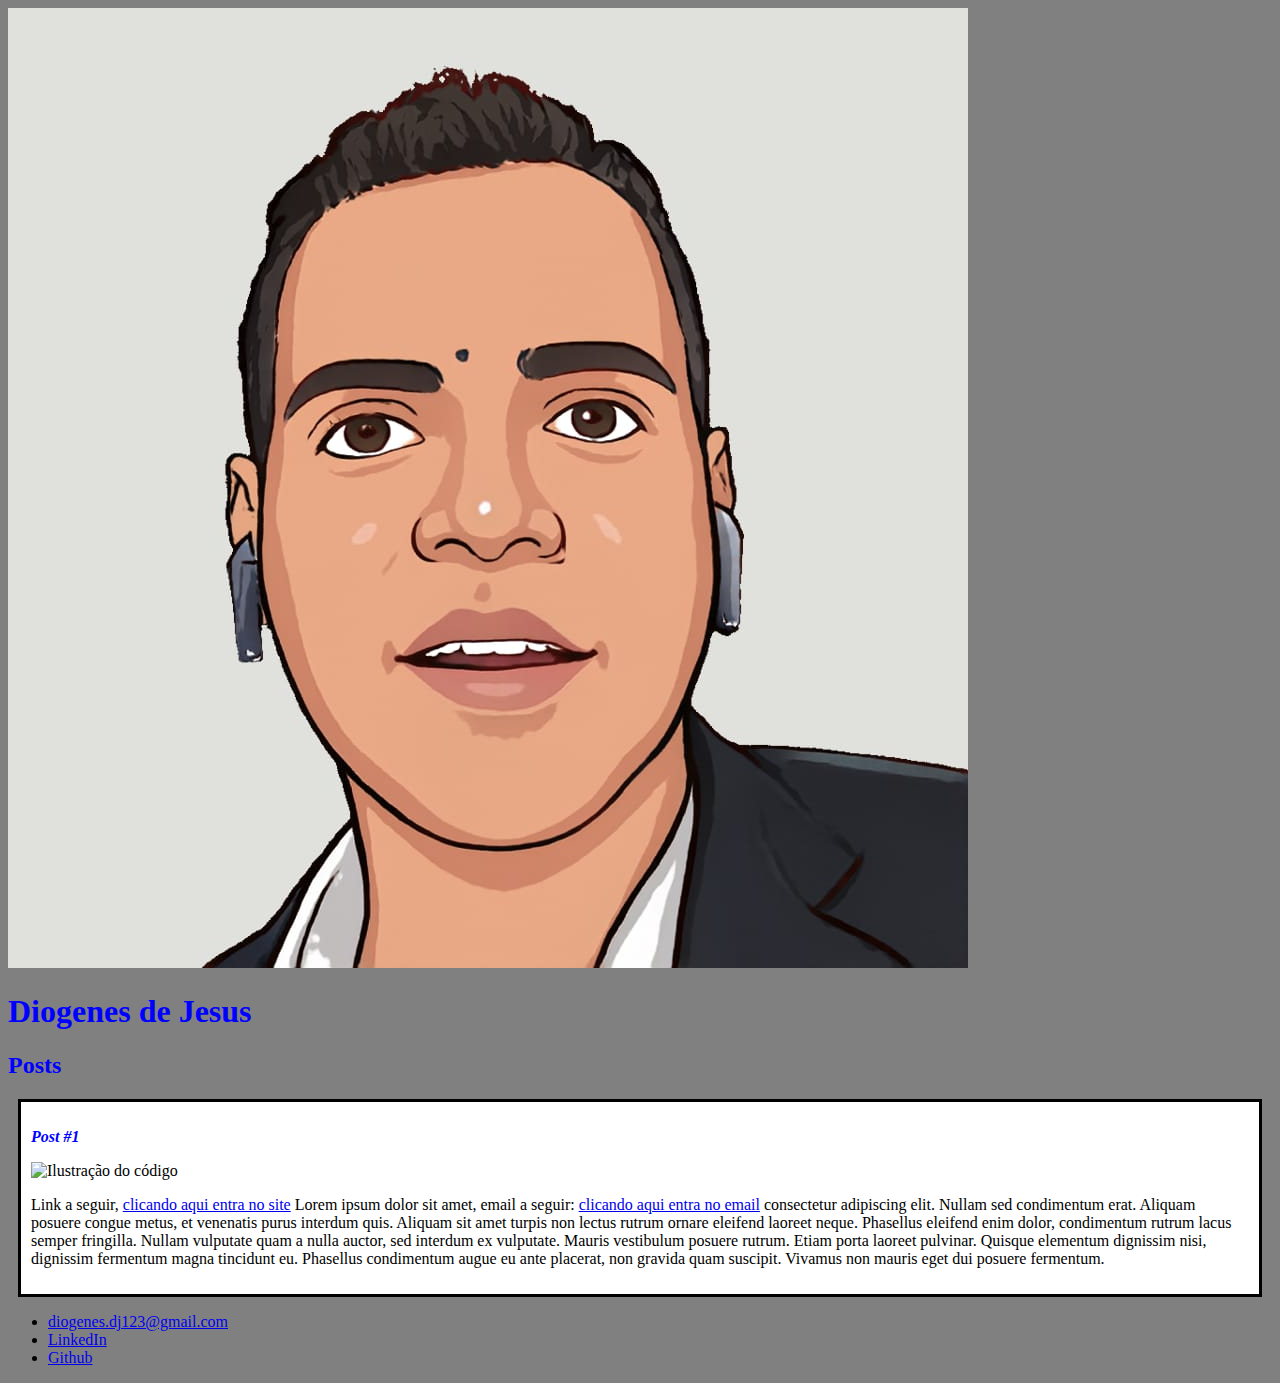
==== dio-HTML5 e CSS/index.html @ e001a330 "Inclusão dos primeiros passos no CSS" ====
<!DOCTYPE html>
<html lang="pt-br">
<head>
    <meta charset="UTF-8">
    <meta http-equiv="X-UA-Compatible" content="IE=edge">
    <meta name="viewport" content="width=device-width, initial-scale=1.0">
    <title>Diogenes</title>
    <link rel="stylesheet" href="style.css">
</head>
<body>
   <header>
       <img src="Eu fone d.jpeg" alt="Ilustração do rosto">
      <h1 id="title">Diogenes de Jesus</h1>
   </header>
   <section>
    <header>
        <h2 class="subtitle">Posts</h2>
    </header>
    <article class="post">
        <header>
            <h3 class="post_title">Post #1</h3>
            <img src="https://neilpatel.com/wp-content/uploads/2017/12/codigos-html-para-paginas-web.jpeg" alt="Ilustração do código">
        </header>
        <p>
            Link a seguir, <a href="http://www.lipsum.com/feed/html"target="_blank">clicando aqui entra no site</a>
            Lorem ipsum dolor sit amet, email a seguir: <a href="mailto:diogenes.dj123@gmail.com">clicando aqui entra no email</a> consectetur adipiscing elit. Nullam sed condimentum erat. Aliquam posuere congue metus, et venenatis purus interdum quis. Aliquam sit amet turpis non lectus rutrum ornare eleifend laoreet neque. Phasellus eleifend enim dolor, condimentum rutrum lacus semper fringilla. Nullam vulputate quam a nulla auctor, sed interdum ex vulputate. Mauris vestibulum posuere rutrum. Etiam porta laoreet pulvinar. Quisque elementum dignissim nisi, dignissim fermentum magna tincidunt eu. Phasellus condimentum augue eu ante placerat, non gravida quam suscipit. Vivamus non mauris eget dui posuere fermentum.
        </p>
    </article>   
   </section>
   <footer>
       <ul>
           <li>
            <a href="mailto:diogenes.dj123@gmail.com">diogenes.dj123@gmail.com</a>
           </li>
           <li>
            <a href="https://www.linkedin.com/in/diogenes-de-jesus-691141230/"target="_blank">LinkedIn</a>
           </li>
           <li>
            <a href="https://github.com/diogenes-dj"target="_blank">Github</a>
           </li>
       </ul>
   </footer>
</body>
</html>
---- dio-HTML5 e CSS/style.css ----
body {
    background: gray;
}


#title, .subtitle, .post_title {
    color: blue;
}

.post_title {
    font-size: 16px;
    font-style: italic;
}

.post {
    background: white;
    padding: 10px;
    border: 3px solid black;
    margin: 10px;
}
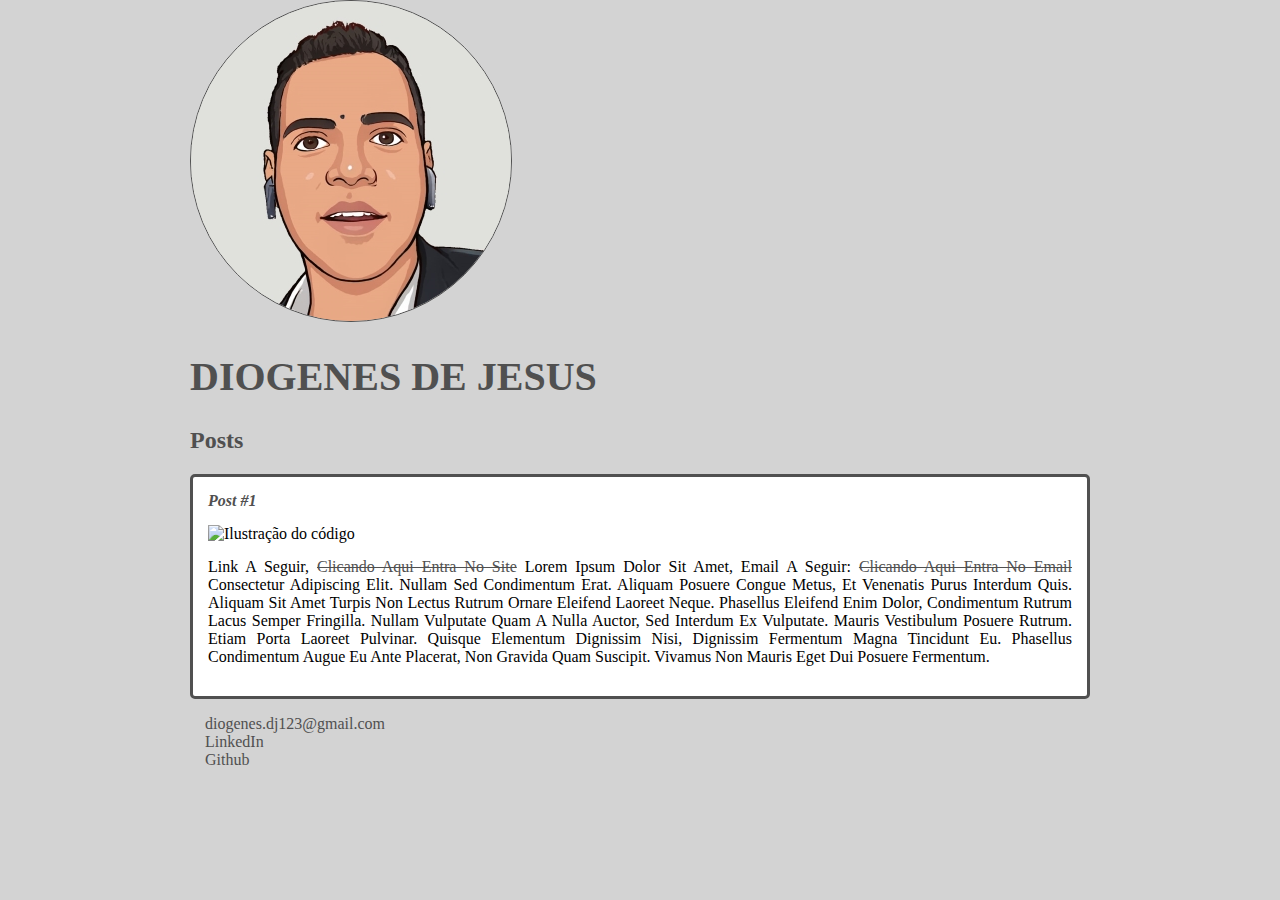
==== commit 441903ef: "Estilizando elementos, textos e listas" ====
--- a/dio-HTML5 e CSS/index.html
+++ b/dio-HTML5 e CSS/index.html
@@ -9,7 +9,7 @@
 </head>
 <body>
    <header>
-       <img src="Eu fone d.jpeg" alt="Ilustração do rosto">
+       <img src="Eu fone d.jpeg" alt="Ilustração do rosto" class="photo">
       <h1 id="title">Diogenes de Jesus</h1>
    </header>
    <section>
@@ -19,16 +19,16 @@
     <article class="post">
         <header>
             <h3 class="post_title">Post #1</h3>
-            <img src="https://neilpatel.com/wp-content/uploads/2017/12/codigos-html-para-paginas-web.jpeg" alt="Ilustração do código">
+            <img src="https://neilpatel.com/wp-content/uploads/2017/12/codigos-html-para-paginas-web.jpeg" alt="Ilustração do código" class="post_image">
         </header>
-        <p>
+        <p class="post_content">
             Link a seguir, <a href="http://www.lipsum.com/feed/html"target="_blank">clicando aqui entra no site</a>
             Lorem ipsum dolor sit amet, email a seguir: <a href="mailto:diogenes.dj123@gmail.com">clicando aqui entra no email</a> consectetur adipiscing elit. Nullam sed condimentum erat. Aliquam posuere congue metus, et venenatis purus interdum quis. Aliquam sit amet turpis non lectus rutrum ornare eleifend laoreet neque. Phasellus eleifend enim dolor, condimentum rutrum lacus semper fringilla. Nullam vulputate quam a nulla auctor, sed interdum ex vulputate. Mauris vestibulum posuere rutrum. Etiam porta laoreet pulvinar. Quisque elementum dignissim nisi, dignissim fermentum magna tincidunt eu. Phasellus condimentum augue eu ante placerat, non gravida quam suscipit. Vivamus non mauris eget dui posuere fermentum.
         </p>
     </article>   
    </section>
    <footer>
-       <ul>
+       <ul class="contacts_list">
            <li>
             <a href="mailto:diogenes.dj123@gmail.com">diogenes.dj123@gmail.com</a>
            </li>
--- a/dio-HTML5 e CSS/style.css
+++ b/dio-HTML5 e CSS/style.css
@@ -1,20 +1,61 @@
 body {
-    background: gray;
+    background: lightgray;
+    font-family: verdana;
+    max-width: 900px;
+    margin: auto;
 }
 
+.photo {
+    border: 1px solid #505050;
+    border-radius: 50%;
+}
 
 #title, .subtitle, .post_title {
-    color: blue;
+    color: #505050;
+}
+
+#title {
+    font-size: 40px;
+    text-transform: uppercase;
+}
+
+a {
+    text-decoration: line-through;
+    color: #505050;
 }
 
 .post_title {
     font-size: 16px;
     font-style: italic;
+    margin: 0;
+    margin-bottom: 15px;
 }
 
 .post {
     background: white;
-    padding: 10px;
-    border: 3px solid black;
-    margin: 10px;
+    padding: 15px;
+    border: 3px solid #505050;
+    margin-bottom: 15px;
+    border-radius: 5px;    
+}
+
+.post_content {
+    margin: 0;
+    margin-bottom: 15px;
+    text-transform: capitalize;
+    text-align: justify;
+}
+
+.post_image {
+    margin-bottom: 15px;
+    width: 100%;
+}
+
+.contacts_list {
+    list-style-type: none;
+    padding-left: 15px;
+}
+
+.contacts_list li a {
+    text-decoration: none;
 }